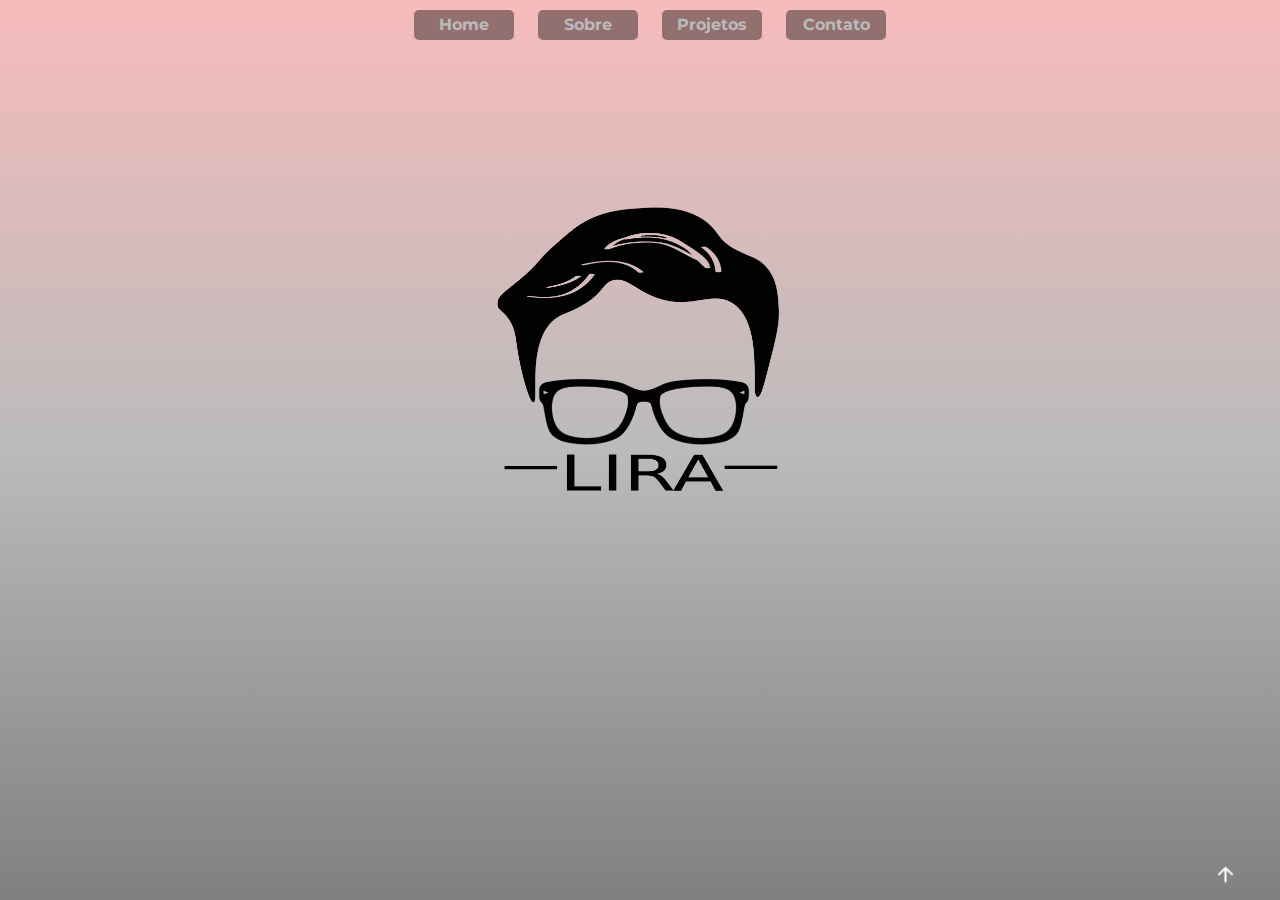
==== index.html @ 754b0590 "implementando tela contato, funcinalidades de contato, e alterações no background geral e posicionam" ====
<!DOCTYPE html>
<html lang="pt-br">
<head>
    <meta charset="UTF-8">
    <meta http-equiv="X-UA-Compatible" content="IE=edge">
    <meta name="viewport" content="width=device-width, initial-scale=1.0">
    <link rel="stylesheet" href="css/reset.css">
    <link rel="stylesheet" href="css/style.css">
    <link rel="shortcut icon" href="img/me.png" type="image/x-icon">
    <title>Lira</title>
</head>
<body>
    <main>
        <!-- Cabeçalho -->
        <section id="home">
            <header id="header" class="header">
                <nav class="header-nav">
                    <button id="button-menu-mobile" class="button-menu-mobile">|||</button>
                    <ul id="header-ul" class="header-ul">
                        <li class="header-li"><a class="header-link" href="#home">Home</a></li>
                        <li class="header-li"><a class="header-link" href="#sobre">Sobre</a></li>
                        <li class="header-li"><a class="header-link" href="#projetos">Projetos</a></li>
                        <li class="header-li"><a class="header-link" href="#contato">Contato</a></li>
                    </ul>
                </nav>
                <a href="#home" alt="link para voltar ao topo">
                    <?xml version="1.0" encoding="UTF-8"?>
                    <svg width="16px" height="16px" viewBox="0 0 16 16" version="1.1" xmlns="http://www.w3.org/2000/svg" xmlns:xlink="http://www.w3.org/1999/xlink">
                        <g id="Icons" stroke="none" stroke-width="1" fill="none" fill-rule="evenodd">
                            <g transform="translate(-580.000000, -3436.000000)">
                                <g transform="translate(100.000000, 3378.000000)">
                                    <g transform="translate(476.000000, 54.000000)">
                                        <polygon id="Path" points="0 0 24 0 24 24 0 24"></polygon>
                                        <path d="M19,11 L7.83,11 L12.71,6.12 C13.1,5.73 13.1,5.09 12.71,4.7 C12.32,4.31 11.69,4.31 11.3,4.7 L4.71,11.29 C4.32,11.68 4.32,12.31 4.71,12.7 L11.3,19.29 C11.69,19.68 12.32,19.68 12.71,19.29 C13.1,18.9 13.1,18.27 12.71,17.88 L7.83,13 L19,13 C19.55,13 20,12.55 20,12 C20,11.45 19.55,11 19,11 Z"></path>
                                    </g>
                                </g>
                            </g>
                        </g>
                    </svg>
                </a>
            </header>
            <div class="header-div">
                <img class="header-img" src="img/me.png" alt="Logo do Lira">
            </div>
        </section>
        <section id="sobre" class="sobre">
            <article>
                <h1>Um pouco sobre mim</h1>
                <p>Profissional de tecnologia há 5 anos tendo atuado no setor público e privado. Estou em constante desenvolvimento pessoal e profissional.</p>
                <p>Busco uma oportunidade para atuar como analista de sistemas e pôr em prática as habilidades que estou adquirindo.</p>
                <p>Minhas habilidades comportamentais são: <em>comprometimento, resiliência e facilidade em aprender.</em></p>
                <p>Na minha trajetória profissional atuei em solução de problemas de rede, virtualização, atendimento a usuários e implantação de servidores.</p>
                <p>Estou cursando Análise e Desenvolvimento de Sistemas, e estudando por conta a linguagem de programação <strong>Java para Back-End e para o Front-End JavaScript, HTML5 e CSS3.</strong>
                </p>
            </article>
        </section>

        <!-- Projetos -->
        <section id="projetos" class="projetos">
            <ul class="projetos-ul">
                <li class="projetos-li"><a class="projetos-link" href="" target="_blank"></a></li>
                <li class="projetos-li"><a class="projetos-link" href="" target="_blank"></a></li>
                <li class="projetos-li"><a class="projetos-link" href="" target="_blank"></a></li>
            </ul>
        </section>

        <!-- Contato -->
        <section id="contato" class="contato">
            <h1>Entre em contato:</h1>
            <form>
				<fieldset>
                    <textarea cols="70" rows="10" id="message" class="input-padrao" placeholder="Ex: Olá Cleverson, me chamo João ..." required></textarea>
					<legend>Envie uma mensagem via WhatssApp ou E-Mail&#128522;</legend>
                    <button id="send-whatsapp" class="button-submit" type="submit">Whats App</button>
                    <button id="send-email" class="button-submit" type="submit">E-Mail</button>
				</fieldset>
            </form>
        </section>
        <footer id="footer" class="footer">
            <ul>
                <li><a href="https://github.com/cleversonlira/" target="_blank"><img src="img/github.svg"></a></li>
                <li><a href="https://www.linkedin.com/in/cleversonlira/" target="_blank"><img src="img/linkedin.svg"></a></li>
                <li><a href="11982428106" target="_blank"><img src="img/cellphone.svg"></a></li>
                <li><a href="mailto:cleverson_lira@outlook.com" target="_blank"><img src="img/mail.svg"></a></li>                
            </ul>
            <div>
                <img src="img/me-branco.png">
            </div>
			<p class="copyright">&copy; Copyright Cleverson Lira - 2021</p>
        </footer>
    </main>
    <script src="js/functions.js" charset="utf-8"></script>
</body>
</html>
---- css/style.css ----
@import url('https://fonts.googleapis.com/css2?family=Montserrat:wght@100;300&display=swap');

* {
    box-sizing: border-box;
    font-family: 'Montserrat', sans-serif;
    color: black;
}

main {
    width: 100%;
    height: 100vh;
    overflow-y: scroll;
    scroll-behavior: smooth;
    margin: 0;
    padding: 0;
}

/*para todas as secoes*/
section {
    /* border-bottom: solid 0.25em #000000; */
}

section {
    width: 100%;
    height: 100%;
    padding: 50px 50px;
}

h1 {
    font-size: 2em;
    font-weight: bold;
    margin-bottom: 1em;
}

/*Cabecalho*/

 #home {    
	padding: 0 50px 20px 50px;
    width: 100%;
    height: 100vh;    
    text-align: center;
    background-image: linear-gradient(#f7BBBB, #BBB, gray);
}

.button-menu-mobile {
    display: none;
}

.header-ul {
    position: absolute;
    width: 100%;
    left: 0;
    top: 0;
}

.header-ul li {
    display: inline-block;
    margin-left: 20px;
}

.button-menu-mobile {
    display: none;
}

.header-div {
    width: 300px;
    height: 600px;
    margin: auto auto;
    padding-top: 200px;
}

.header-img {
    width: 100%;
    margin: 0 auto;
    transition: 1.5s;
}

.header-img:hover {
    width: 40%;
    transform: rotate(-360deg);
}

.header-link {
    display: inline-block;
    line-height: 30px;
    width: 100px;
    text-decoration: none;
    font-weight: bold;
    color: #bbb;
    transition: 0.3s;
    border-radius: 5px;
    background: rgba(0, 0, 0, 0.4);
}

.header-link:hover {
    transform: scale(1.05);    
    background: #000000;    
    color: #BBBBBB;
}

.header-link:active {
    background: rgb(133, 132, 132);
    color: #BBBBBB;
}

.header > a {
    position: fixed;
    right: 3em;
    bottom: 1em;
    transition: 1s all;
    transform: rotate(90deg);
}

.header > a path {
    fill: #FFF;
}

.header > a:hover {
    transform: scale(1.5); 
    transform: rotate(450deg);
}

/*Sobre*/
.sobre {
    background-image: linear-gradient(gray, #BBB, #f7BBBB);
    text-align: center;
    line-height: 2em;
}

.sobre h1::before {
    content: "[";
    color: #bbb;
}

.sobre h1::after {
    content: "]";
    color: #bbb
}

.sobre strong {
    font-weight: bold;
}

.sobre em {
    font-style: italic;
}

/*Projetos*/
.projetos {
    background-image: linear-gradient(#f7BBBB, #BBB, gray);
}

/*Contato*/
.contato {
    background-image: linear-gradient(gray, #BBB, #f7BBBB);
    text-align: center;
}

.contato label, textarea, legend {
    font-weight: bold;
    text-align: left;
    display: block;
    width: 100%;
    padding: 10px 15px;
}
.contato textarea {
    resize: none;
}

.contato input {
    border-radius: 5px;
    border: solid 0.5px #BBBBBB;
}

.contato input:hover, textarea:hover {
    border: solid 1.5px #BBBBBB;
}

.contato input:focus , textarea:focus {
    outline: 0;
    box-shadow: inset 0 0 1em gold;
}

.contato fieldset {
    display: inline-block;
    width: 45%;
    vertical-align: top;
}

.contato .button-submit {
    box-sizing: border-box;
    display: inline-block;
    line-height: 30px;
    text-decoration: none;
    font-weight: bold;
    color: #bbb;
    transition: 0.8s;
    border-radius: 5px;
    border: solid 1px #FFFFFF;
    background: rgba(0, 0, 0, 0.5);
    width: 49%;
}

.contato .button-submit:hover {
    transform: scale(1.05);    
    background: #000000;    
    color: #BBBBBB;
}

#send-whatsapp, #send-whatsapp {
    margin: 0;
}

#send-whatsapp::before {
    font-size: 1em;
    content: url(../img/whatsapp.svg) ' ';
}

#send-email::before {
    font-size: 1em;
    content: url(../img/mail-before.svg) ' ';
}

/*Rodape*/
.footer {
    padding: 40px;
    background: url("../img/bg.jpg") repeat;
    text-align: center;  
}

footer > p, li {
    color: #FFFFFF;
    margin-top: 10px;
}

footer li {
    display: inline;
    margin-left: 0.5em;
    margin-right: 0.5em;
}

.footer > div {
    width: 10%;
    margin: 0 auto;
}

.footer > div > img {
    width: 100%;
}   

@media screen and (max-width: 480px) {
    /*config para todas as secoes*/
    section, footer {
        padding: 1.8em 1em;
    }

    /*header*/
    .button-menu-mobile {
        position: fixed;
        display: block;
        left: 0.2em;
        top: 0.2em;
        background-color: transparent;
        border: none;
        font-size: 1.5em;
        font-weight: bold;
        transform: rotate(90deg);       
        transition: .3s all;
    }
    
    .active #button-menu-mobile {
        transform: rotate(-270deg);  
    }

    .header-ul {        
        display: none;
    }


    .active .header-ul {
        display: block;
        width: 75%;
        left: 1.5em;
        margin: 0 auto;
        position: absolute;
        background: transparent;
    }

    .header-ul > li {
        display: inline-block;
        width: 100%;
    }
    
    .header-link {
        width: 100%;
    }

    .header-div {
        padding-top: 50%;
        width: 100%;
    }

    .header > a {        
        right: 1em;
    }

    /*sobre*/
    .sobre {
        height: 120%;
    }

    .sobre h1 {
        font-size: 1.5em
    }

    .sobre p {
        text-align: start;
        font-size: 0.8;
    }

    .sobre p::first-letter {
        font-weight: bold;
    }


    /*Contato*/
    .contato {
        height: 120%;
    }

    .contato fieldset {
        width: 100%;
    }   
    
    .contato textarea {
        height: 10em;
    }


    /*footer*/
    .footer {
        height: 100vh;
    }

    .footer > div {
        width: 100%;        
        margin: 30% auto;
    }
}
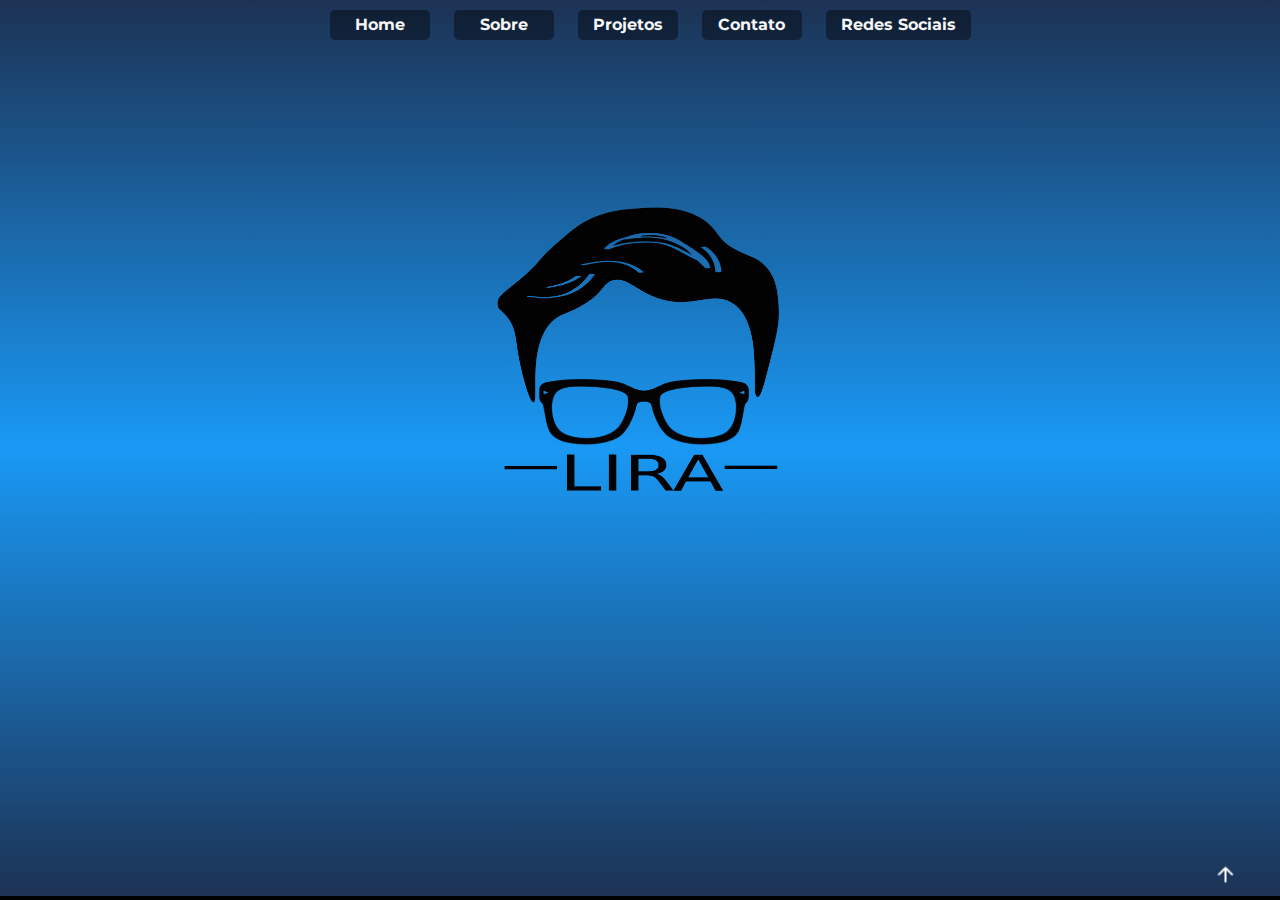
==== commit 5df4c928: "melhorando cores" ====
--- a/index.html
+++ b/index.html
@@ -21,9 +21,10 @@
                         <li class="header-li"><a class="header-link" href="#sobre">Sobre</a></li>
                         <li class="header-li"><a class="header-link" href="#projetos">Projetos</a></li>
                         <li class="header-li"><a class="header-link" href="#contato">Contato</a></li>
+                        <li class="header-li"><a class="header-link" href="#footer">Redes Sociais</a></li>
                     </ul>
                 </nav>
-                <a href="#home" alt="link para voltar ao topo">
+                <a href="#home" id="back" alt="link para voltar ao topo">
                     <?xml version="1.0" encoding="UTF-8"?>
                     <svg width="16px" height="16px" viewBox="0 0 16 16" version="1.1" xmlns="http://www.w3.org/2000/svg" xmlns:xlink="http://www.w3.org/1999/xlink">
                         <g id="Icons" stroke="none" stroke-width="1" fill="none" fill-rule="evenodd">
@@ -40,7 +41,7 @@
                 </a>
             </header>
             <div class="header-div">
-                <img class="header-img" src="img/me.png" alt="Logo do Lira">
+                <img id="header-img" class="header-img" src="img/me.png" alt="Logo do Lira">
             </div>
         </section>
         <section id="sobre" class="sobre">
@@ -77,11 +78,11 @@
             </form>
         </section>
         <footer id="footer" class="footer">
-            <ul>
-                <li><a href="https://github.com/cleversonlira/" target="_blank"><img src="img/github.svg"></a></li>
-                <li><a href="https://www.linkedin.com/in/cleversonlira/" target="_blank"><img src="img/linkedin.svg"></a></li>
-                <li><a href="11982428106" target="_blank"><img src="img/cellphone.svg"></a></li>
-                <li><a href="mailto:cleverson_lira@outlook.com" target="_blank"><img src="img/mail.svg"></a></li>                
+            <ul id="#footer-list">
+                <li><a href="https://github.com/cleversonlira/" target="_blank"><img id="footer-icon" src="img/github.svg"></a></li>
+                <li><a href="https://www.linkedin.com/in/cleversonlira/" target="_blank"><img id="footer-icon" src="img/linkedin.svg"></a></li>
+                <li><a href="tel:+5511982428106" target="_blank"><img id="footer-icon" src="img/cellphone.svg"></a></li>
+                <li><a href="mailto:cleverson_lira@outlook.com" target="_blank"><img id="footer-icon" src="img/mail.svg"></a></li>                
             </ul>
             <div>
                 <img src="img/me-branco.png">
--- a/css/style.css
+++ b/css/style.css
@@ -3,7 +3,7 @@
 * {
     box-sizing: border-box;
     font-family: 'Montserrat', sans-serif;
-    color: black;
+    color: #f7f7f7;
 }
 
 main {
@@ -17,7 +17,8 @@
 
 /*para todas as secoes*/
 section {
-    /* border-bottom: solid 0.25em #000000; */
+    background-image: linear-gradient(#1C3254, #1999F5, #1C3254);
+    border-bottom: solid 0.25em #000000;
 }
 
 section {
@@ -39,7 +40,6 @@
     width: 100%;
     height: 100vh;    
     text-align: center;
-    background-image: linear-gradient(#f7BBBB, #BBB, gray);
 }
 
 .button-menu-mobile {
@@ -72,7 +72,7 @@
 .header-img {
     width: 100%;
     margin: 0 auto;
-    transition: 1.5s;
+    transition: 1s;
 }
 
 .header-img:hover {
@@ -83,19 +83,21 @@
 .header-link {
     display: inline-block;
     line-height: 30px;
-    width: 100px;
+    min-width: 100px;
     text-decoration: none;
     font-weight: bold;
-    color: #bbb;
+    color: #F7F7F7;
     transition: 0.3s;
     border-radius: 5px;
     background: rgba(0, 0, 0, 0.4);
+    padding: 0 15px;
 }
 
 .header-link:hover {
+    font-weight: bold;
     transform: scale(1.05);    
     background: #000000;    
-    color: #BBBBBB;
+    color: #F7F7F7;
 }
 
 .header-link:active {
@@ -122,7 +124,6 @@
 
 /*Sobre*/
 .sobre {
-    background-image: linear-gradient(gray, #BBB, #f7BBBB);
     text-align: center;
     line-height: 2em;
 }
@@ -147,12 +148,11 @@
 
 /*Projetos*/
 .projetos {
-    background-image: linear-gradient(#f7BBBB, #BBB, gray);
+    /* background-image: linear-gradient(#f7BBBB, #BBB, gray); */
 }
 
 /*Contato*/
 .contato {
-    background-image: linear-gradient(gray, #BBB, #f7BBBB);
     text-align: center;
 }
 
@@ -193,7 +193,7 @@
     line-height: 30px;
     text-decoration: none;
     font-weight: bold;
-    color: #bbb;
+    color: #F7F7F7;
     transition: 0.8s;
     border-radius: 5px;
     border: solid 1px #FFFFFF;
@@ -204,7 +204,7 @@
 .contato .button-submit:hover {
     transform: scale(1.05);    
     background: #000000;    
-    color: #BBBBBB;
+    color: #F7F7F7;
 }
 
 #send-whatsapp, #send-whatsapp {
@@ -233,6 +233,11 @@
     margin-top: 10px;
 }
 
+#footer-icon:hover {
+    transition: 0.5s;
+    transform: scale(1.2);
+}
+
 footer li {
     display: inline;
     margin-left: 0.5em;
@@ -252,6 +257,15 @@
     /*config para todas as secoes*/
     section, footer {
         padding: 1.8em 1em;
+    }
+
+    .opacity {
+        transition: 0.8s;
+        opacity: 0.15;
+    }
+
+    img:not(.opacity) {
+        transition: 0.8s;
     }
 
     /*header*/
@@ -266,6 +280,7 @@
         font-weight: bold;
         transform: rotate(90deg);       
         transition: .3s all;
+        color: #FFF;
     }
     
     .active #button-menu-mobile {
@@ -284,6 +299,7 @@
         margin: 0 auto;
         position: absolute;
         background: transparent;
+        z-index: 1000;
     }
 
     .header-ul > li {
@@ -293,6 +309,8 @@
     
     .header-link {
         width: 100%;
+        border: #FFF solid 0.01em;
+        line-height: 3em;
     }
 
     .header-div {
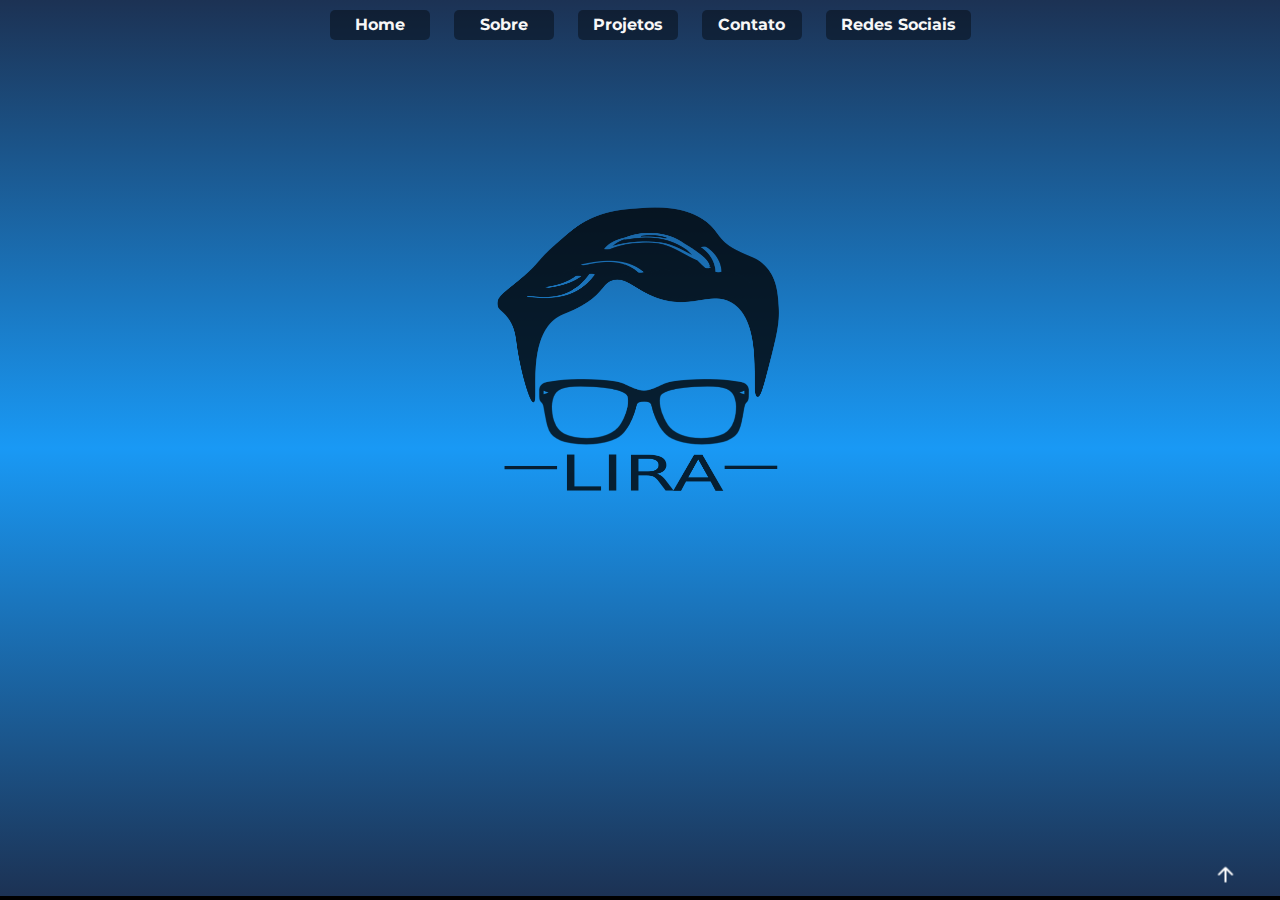
==== commit ae33bbb8: "melhorando o texto do sobre. e o opacity do menu-mobile" ====
--- a/index.html
+++ b/index.html
@@ -44,14 +44,16 @@
                 <img id="header-img" class="header-img" src="img/me.png" alt="Logo do Lira">
             </div>
         </section>
+
+        <!-- Sobre -->
         <section id="sobre" class="sobre">
             <article>
                 <h1>Um pouco sobre mim</h1>
                 <p>Profissional de tecnologia há 5 anos tendo atuado no setor público e privado. Estou em constante desenvolvimento pessoal e profissional.</p>
-                <p>Busco uma oportunidade para atuar como analista de sistemas e pôr em prática as habilidades que estou adquirindo.</p>
+                <p>Minhas experiências até o momento foram como Técnico ou Analista de Suporte. E busco uma mudança de carreira, para atuar como programador.</p>
                 <p>Minhas habilidades comportamentais são: <em>comprometimento, resiliência e facilidade em aprender.</em></p>
                 <p>Na minha trajetória profissional atuei em solução de problemas de rede, virtualização, atendimento a usuários e implantação de servidores.</p>
-                <p>Estou cursando Análise e Desenvolvimento de Sistemas, e estudando por conta a linguagem de programação <strong>Java para Back-End e para o Front-End JavaScript, HTML5 e CSS3.</strong>
+                <p>Estou cursando Análise e Desenvolvimento de Sistemas, e meu foco são as seguintes tecnologias: <strong>Java (Back-End) e no Front-End JavaScript, HTML5 e CSS3.</strong>
                 </p>
             </article>
         </section>
@@ -77,6 +79,7 @@
 				</fieldset>
             </form>
         </section>
+        <!-- Rodape -->
         <footer id="footer" class="footer">
             <ul id="#footer-list">
                 <li><a href="https://github.com/cleversonlira/" target="_blank"><img id="footer-icon" src="img/github.svg"></a></li>
@@ -85,7 +88,7 @@
                 <li><a href="mailto:cleverson_lira@outlook.com" target="_blank"><img id="footer-icon" src="img/mail.svg"></a></li>                
             </ul>
             <div>
-                <img src="img/me-branco.png">
+                <img id="footer-img" src="img/me-branco.png">
             </div>
 			<p class="copyright">&copy; Copyright Cleverson Lira - 2021</p>
         </footer>
--- a/css/style.css
+++ b/css/style.css
@@ -72,6 +72,7 @@
 .header-img {
     width: 100%;
     margin: 0 auto;
+    opacity: .8;
     transition: 1s;
 }
 
@@ -253,24 +254,19 @@
     width: 100%;
 }   
 
-@media screen and (max-width: 480px) {
+@media screen and (max-width: 768px) {
     /*config para todas as secoes*/
+    main {
+        scroll-behavior: auto;
+    }
+    
     section, footer {
         padding: 1.8em 1em;
     }
 
-    .opacity {
-        transition: 0.8s;
-        opacity: 0.15;
-    }
-
-    img:not(.opacity) {
-        transition: 0.8s;
-    }
-
     /*header*/
     .button-menu-mobile {
-        position: fixed;
+        position: absolute;
         display: block;
         left: 0.2em;
         top: 0.2em;
@@ -281,6 +277,7 @@
         transform: rotate(90deg);       
         transition: .3s all;
         color: #FFF;
+        z-index: 2;
     }
     
     .active #button-menu-mobile {
@@ -289,22 +286,22 @@
 
     .header-ul {        
         display: none;
-    }
-
+        height: 100vh;
+        background: rgba(0, 0, 0, 0.8);
+    }
 
     .active .header-ul {
-        display: block;
-        width: 75%;
-        left: 1.5em;
-        margin: 0 auto;
+        display: block;      
         position: absolute;
-        background: transparent;
-        z-index: 1000;
-    }
-
-    .header-ul > li {
+        z-index: 1;
+    }
+
+    .header-ul > li {        
+        position: relative;
+        top: 3em;
         display: inline-block;
         width: 100%;
+        margin: 0 auto;
     }
     
     .header-link {
@@ -324,7 +321,11 @@
 
     /*sobre*/
     .sobre {
-        height: 120%;
+        height: 100%;        
+    }
+
+    .sobre p {
+        font-size: 0.8em
     }
 
     .sobre h1 {
@@ -343,7 +344,7 @@
 
     /*Contato*/
     .contato {
-        height: 120%;
+        height: 100%;
     }
 
     .contato fieldset {
@@ -352,6 +353,8 @@
     
     .contato textarea {
         height: 10em;
+        background: transparent;
+        border: #FFF solid 0.01em;
     }
 
 
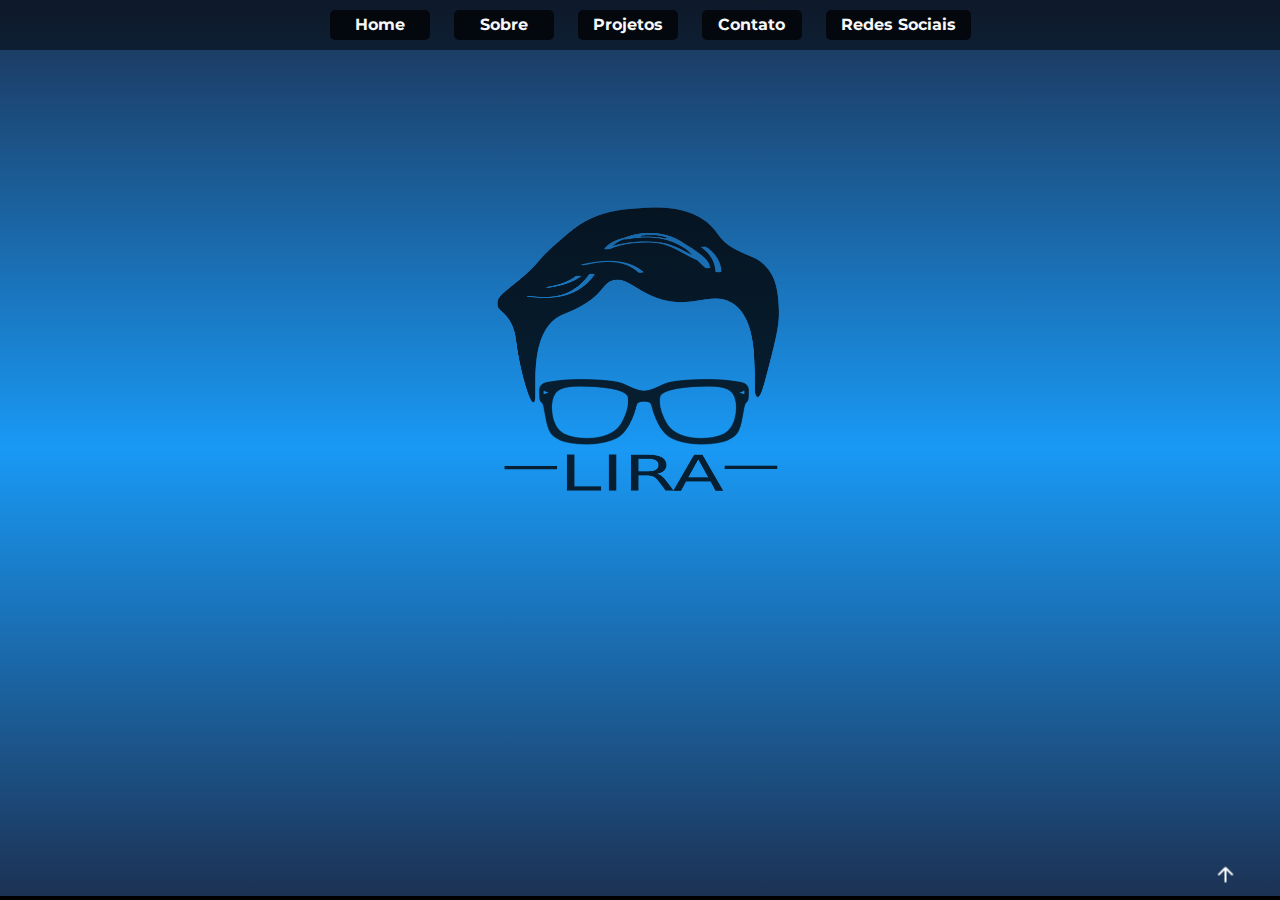
==== commit 67831947: "construindo a sessao de Projetos, adicionando scrollagem vertical no mobile e removendo a scrollagem" ====
--- a/index.html
+++ b/index.html
@@ -60,10 +60,29 @@
 
         <!-- Projetos -->
         <section id="projetos" class="projetos">
+            <h1>Confira meus projetos</h1>
             <ul class="projetos-ul">
-                <li class="projetos-li"><a class="projetos-link" href="" target="_blank"></a></li>
-                <li class="projetos-li"><a class="projetos-link" href="" target="_blank"></a></li>
-                <li class="projetos-li"><a class="projetos-link" href="" target="_blank"></a></li>
+                <li class="projetos-li">
+                    <a class="projetos-link" href="https://github.com/cleversonlira/Reserva-Sala" target="_blank">
+                        <h2>Reserva de Salas</h2>                       
+                        <img src="img/java.png" alt="Logo da linguagem de programação Java">
+                        <p>Sistema de reserva de sala de reunião.</p>
+                    </a>
+                </li>
+                <li class="projetos-li">
+                    <a class="projetos-link" href="https://github.com/cleversonlira/personal-page/tree/developing" target="_blank">
+                        <h2>Site Pessoal</h2>
+                        <img src="img/css.png" alt="">
+                        <p>Este site aqui.</p>
+                    </a>
+                </li>
+                <li class="projetos-li">
+                    <a class="projetos-link" href="https://github.com/cleversonlira/introducao-javascript" target="_blank">
+                        <h2>Introdução a JS</h2> 
+                        <img src="img/javascript.png" alt="">
+                        <p>Curso de introdução a JavaScript da Alura.</p>
+                    </a>
+                </li>
             </ul>
         </section>
 
--- a/css/style.css
+++ b/css/style.css
@@ -4,6 +4,29 @@
     box-sizing: border-box;
     font-family: 'Montserrat', sans-serif;
     color: #f7f7f7;
+}
+
+/* Barra de Scroll */
+::-webkit-scrollbar {
+    height: 5px;
+    width: 5px;
+    background-color: #1999F5;
+}
+
+::-webkit-scrollbar-track {
+    box-shadow: inset 0 0 5px grey; 
+    border-radius: 10px;
+}
+
+/* Handle */
+::-webkit-scrollbar-thumb {
+    background: #1C3254; 
+    border-radius: 10px;
+}
+
+/* Handle on hover */
+::-webkit-scrollbar-thumb:hover {
+    background: #000; 
 }
 
 main {
@@ -28,6 +51,7 @@
 }
 
 h1 {
+    margin-top: 20px;
     font-size: 2em;
     font-weight: bold;
     margin-bottom: 1em;
@@ -51,6 +75,8 @@
     width: 100%;
     left: 0;
     top: 0;
+    height: 50px;
+    background: rgba(0,0,0,0.5);
 }
 
 .header-ul li {
@@ -90,7 +116,7 @@
     color: #F7F7F7;
     transition: 0.3s;
     border-radius: 5px;
-    background: rgba(0, 0, 0, 0.4);
+    background: rgba(0, 0, 0, 0.7);
     padding: 0 15px;
 }
 
@@ -149,7 +175,39 @@
 
 /*Projetos*/
 .projetos {
-    /* background-image: linear-gradient(#f7BBBB, #BBB, gray); */
+    display: flex;
+    flex-wrap: wrap;
+    align-items: center;    
+    justify-content: center;
+}
+
+.projetos-ul {
+    display: flex;
+    justify-content: space-around;
+    flex-basis: 100%;
+    flex-grow: 1;
+    text-align: center;
+}
+
+.projetos-ul > li {
+    padding: 10px;
+    width: 200px;
+    border: 1px solid #bbb;
+    border-radius: 5px;
+}
+
+.projetos-ul > li:hover {
+    transition: 0.5s all;
+    transform: scale(1.05);
+    background: rgba(0, 0, 0, 0.7);
+}
+
+.projetos-ul > li > a {
+    text-decoration: none;
+}
+
+.projetos-ul > li img {
+    width: 100%;
 }
 
 /*Contato*/
@@ -254,15 +312,9 @@
     width: 100%;
 }   
 
-@media screen and (max-width: 768px) {
-    /*config para todas as secoes*/
-    main {
-        scroll-behavior: auto;
-    }
-    
-    section, footer {
-        padding: 1.8em 1em;
-    }
+@media screen and (max-width: 720px) {
+
+    h1 {margin-top: auto}
 
     /*header*/
     .button-menu-mobile {
@@ -310,11 +362,6 @@
         line-height: 3em;
     }
 
-    .header-div {
-        padding-top: 50%;
-        width: 100%;
-    }
-
     .header > a {        
         right: 1em;
     }
@@ -341,6 +388,22 @@
         font-weight: bold;
     }
 
+    /* Projetos */
+    .projetos-ul {
+        overflow-x: auto;
+        justify-content: space-between;
+
+    }
+
+    .projetos-ul > li {
+        min-width: 300px;
+        margin-right: 15px;
+    }
+
+    .projetos-ul > li:nth-child(1) {
+        margin-left: 15px;
+        margin-right: 20px;
+    }
 
     /*Contato*/
     .contato {
@@ -356,7 +419,28 @@
         background: transparent;
         border: #FFF solid 0.01em;
     }
-
+}
+
+@media screen and (max-width: 480px) {
+    /*config para todas as secoes*/
+    main {
+        scroll-behavior: auto;
+        overflow-y: hidden;
+    }
+    
+    .header > a {display: none;}
+    
+    section, footer {
+        padding: 1.8em 1em;
+    }
+
+    /* header in @media720 */
+    .header-div {
+        padding-top: 50%;
+        width: 100%;
+    }
+
+    /* Sobre in @media720 */
 
     /*footer*/
     .footer {
